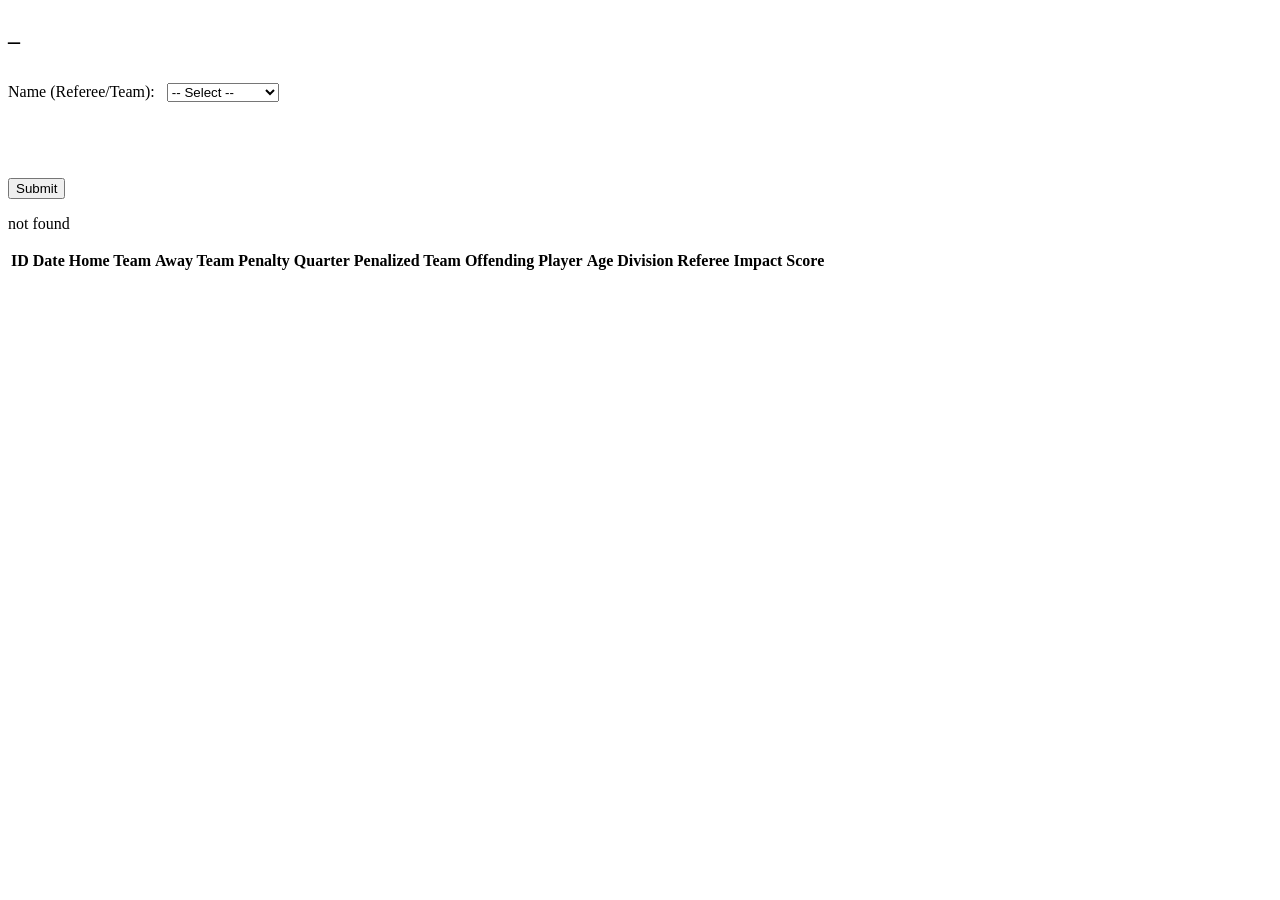
==== Project/penalty_tracking_app/target/classes/templates/report/reportPenaltyName.html @ 2848fa9b "Sprint 1 update" ====
<!DOCTYPE html>
<html xmlns="http://www.w3.org/1999/xhtml" xmlns:th="http://www.thymeleaf.org">
<head th:replace="fragments/head :: headerFragment">
    <title id="pageTitle">Report</title>
</head>
<body>
<style scoped="scoped">input:not(.hidden) {
    display: inline-block;
    float: right
}

.cd {
    color: #F00 !important;
    font-weight: bold;
    margin-bottom: -48px
}

label {
    margin-right: 8px
}</style>
<nav th:replace="fragments/navHeader :: navbar"></nav>


<div class="container has-text-centered">
    <h2 class="title is-2" th:text="#{label.report.referee.team.report}">_</h2>

    <form th:action="@{/report/penalty/name/submit}" method="post" class="wbb"
          style="display:inline-block;text-align:left!important">

        <!-- Hidden field to store actual referee/team value for form submission -->
        <input type="hidden" id="refereeValue" name="name" th:value="${reportInput.name}" />

        <p>
            <label>Name (Referee/Team): </label>
            <!-- Dropdown matching add.html style with A-Z sorted referees -->
            <select id="refereeSelect" onchange="handleRefereeSelect()">
                <option value="" disabled selected hidden>-- Select --</option>
                <option value="__MANUAL__">(Add Manually)</option>
                <option th:each="ref : ${referees}"
                        th:value="${ref}"
                        th:text="${ref}"
                        th:if="${ref != null and ref != ''}"
                        th:selected="${ref == reportInput.name}"></option>
            </select>
            <!-- Manual input field -->
            <input type="text" id="refereeManual" style="display:none; margin-top: 8px;" placeholder="Enter name manually" />
        </p>
        <br></br>
        <button style="display:block;margin-top:24px!important" class="centered">Submit</button>
    </form>

    <script>
        function handleRefereeSelect() {
            const select = document.getElementById('refereeSelect');
            const manualInput = document.getElementById('refereeManual');
            const hiddenField = document.getElementById('refereeValue');

            if (select.value === '__MANUAL__') {
                select.style.display = 'none';
                manualInput.style.display = 'block';
                manualInput.focus();
                hiddenField.value = '';
            } else {
                select.style.display = 'block';
                manualInput.style.display = 'none';
                manualInput.value = '';
                hiddenField.value = select.value;
            }
        }

        document.addEventListener('DOMContentLoaded', function() {
            const select = document.getElementById('refereeSelect');
            const manualInput = document.getElementById('refereeManual');
            const hiddenField = document.getElementById('refereeValue');

            // 頁面載入時初始化：檢查隱藏欄位是否有值，並自動對應選單或手動輸入框
            if (hiddenField.value) {
                let found = false;
                for (let i = 0; i < select.options.length; i++) {
                    if (select.options[i].value === hiddenField.value) {
                        select.value = hiddenField.value;
                        found = true;
                        break;
                    }
                }
                // 若該值不在下拉選單內，切換為手動輸入模式
                if (!found) {
                    select.value = '__MANUAL__';
                    select.style.display = 'none';
                    manualInput.style.display = 'block';
                    manualInput.value = hiddenField.value;
                }
            }

            // Handle manual input typing
            manualInput.addEventListener('input', function() {
                hiddenField.value = this.value;
            });

            // Handle select change
            select.addEventListener('change', function() {
                if (this.value && this.value !== '__MANUAL__') {
                    hiddenField.value = this.value;
                }
            });
        });
    </script>

    <p th:if="${not #strings.isEmpty(message)}" th:text="#{error.message.no.data.found.name}">not found</p>
    <!--https://stackoverflow.com/a/33106495-->
    <table class="wbb centered" th:if="${not #lists.isEmpty(reportInput.tacklePenalties)}">
        <thead>
        <tr>
            <th>ID</th>
            <th>Date</th>
            <th>Home Team</th>
            <th>Away Team</th>
            <th>Penalty</th>
            <th>Quarter</th>
            <th>Penalized Team</th>
            <th>Offending Player</th>
            <th>Age Division</th>
            <th>Referee</th>
            <th>Impact Score</th>
        </tr>
        </thead>
        <tbody>
        <tr th:each="item,iterStat : ${reportInput.tacklePenalties}">
            <td th:text="${item.id}"></td>
            <td th:text="${item.date}"></td>
            <td th:text="${item.homeTeam}"></td>
            <td th:text="${item.awayTeam}"></td>
            <td th:text="${item.penalty}"></td>
            <td th:text="${item.quarter}"></td>
            <td th:text="${item.penalizedTeam}"></td>
            <td th:text="${item.offendingPlayer}"></td>
            <td th:text="${item.ageDivision}"></td>
            <td th:text="${item.referee}"></td>
            <td th:text="${item.impactScore}"></td>
        </tr>
        </tbody>
    </table>

</div>

<br></br>

<footer th:replace="fragments/footer :: footer"></footer>
</body>
</html>
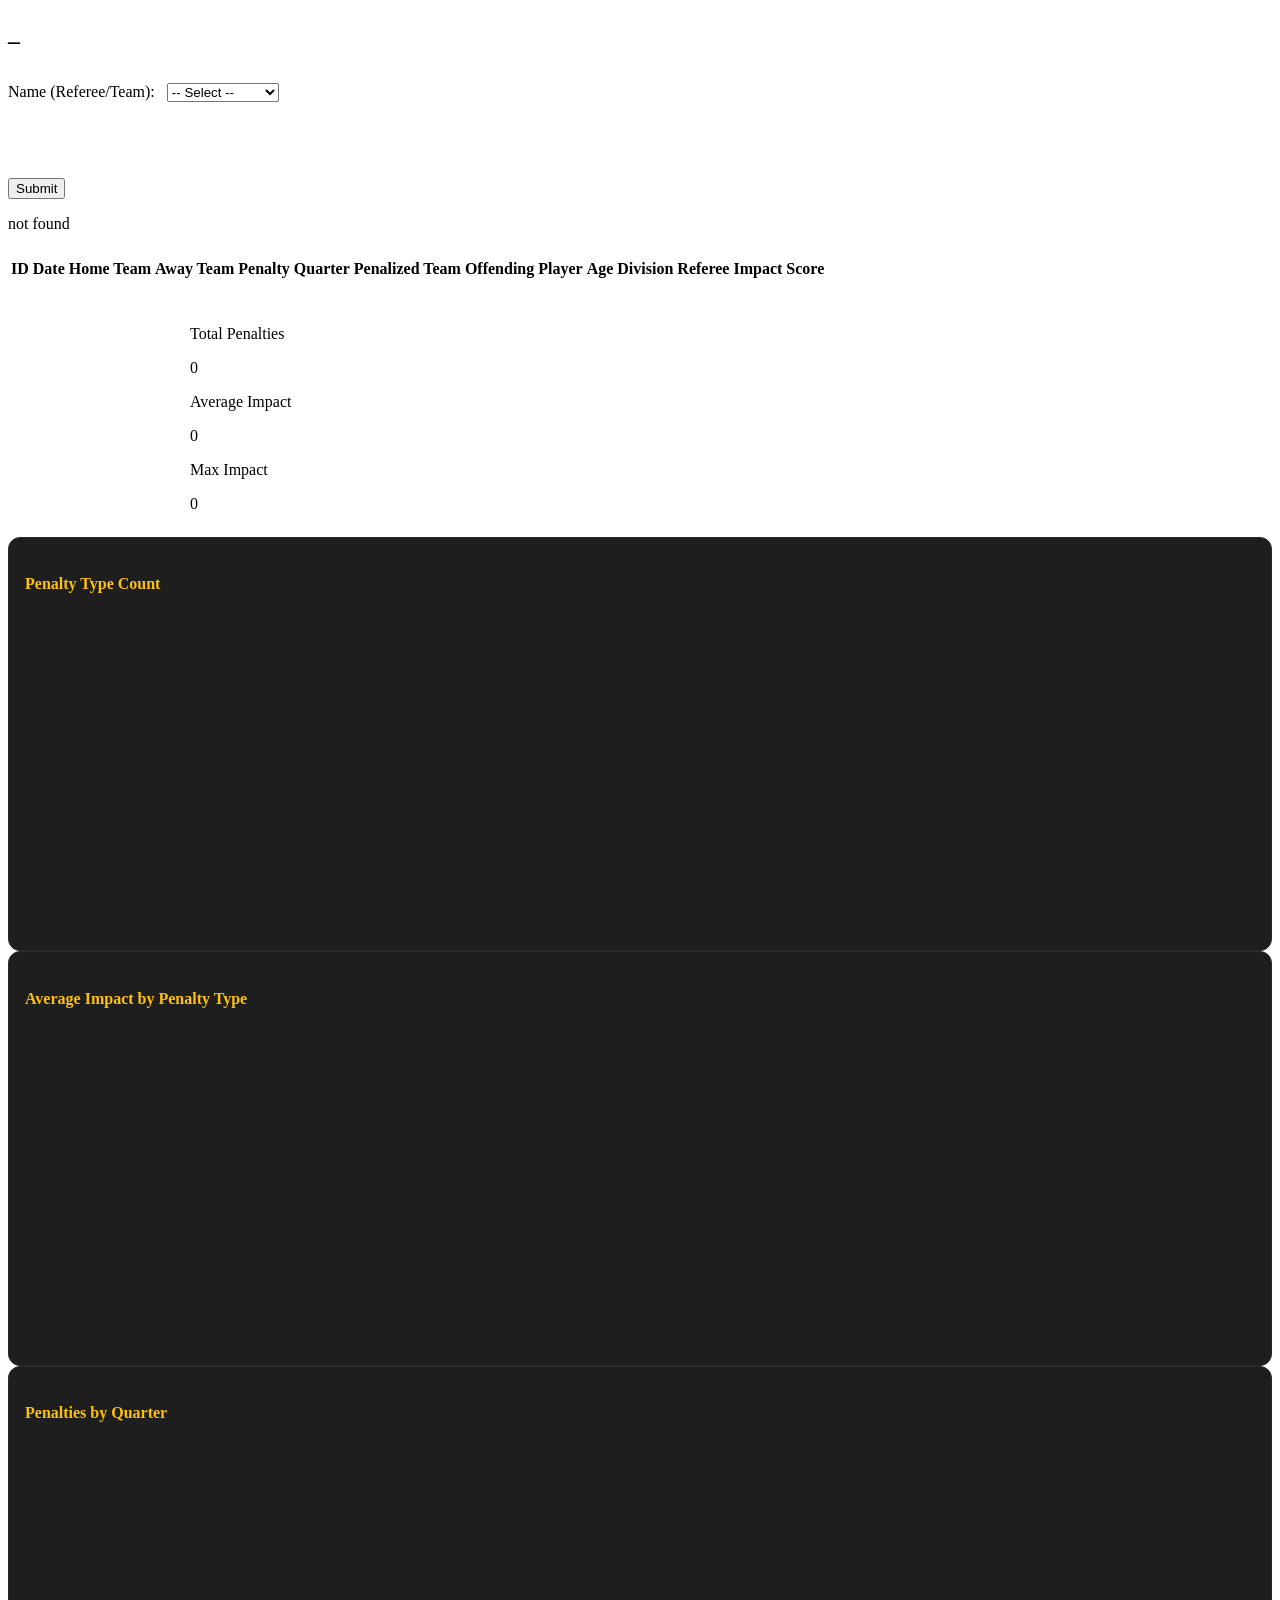
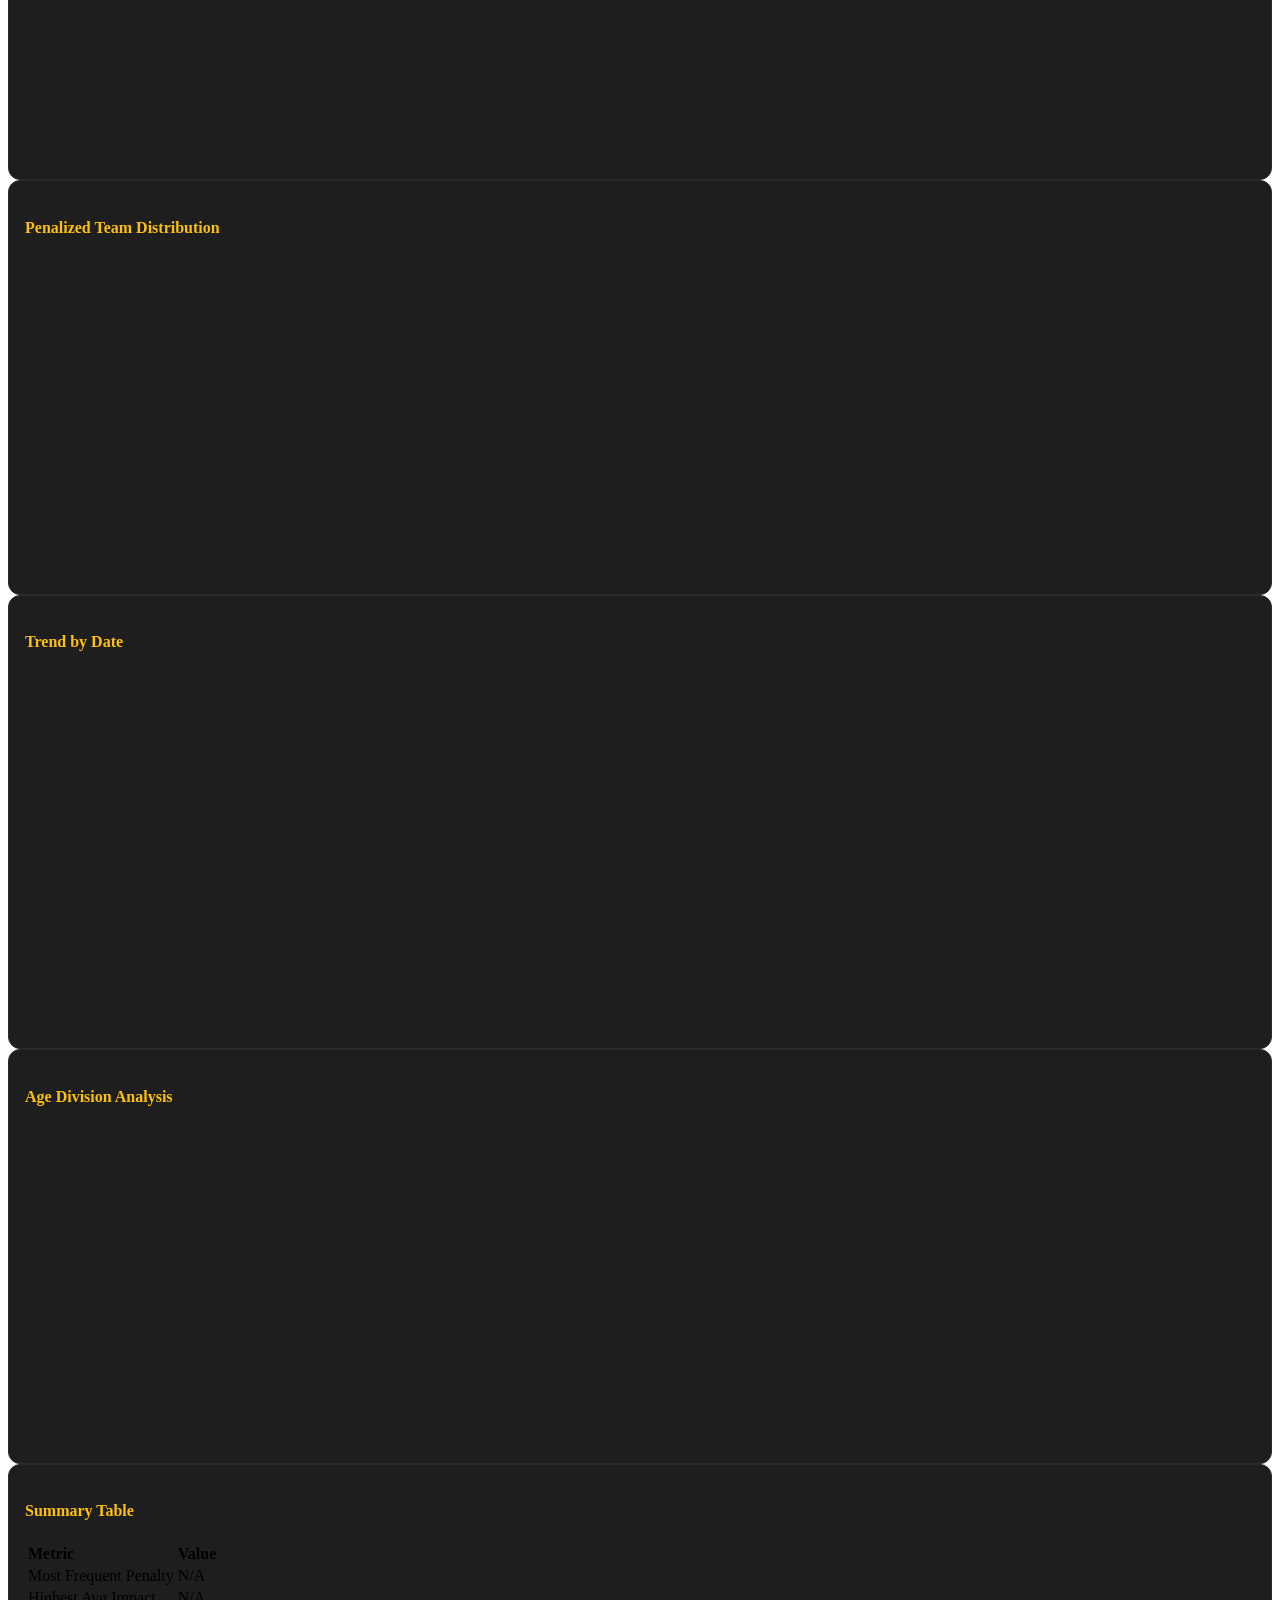
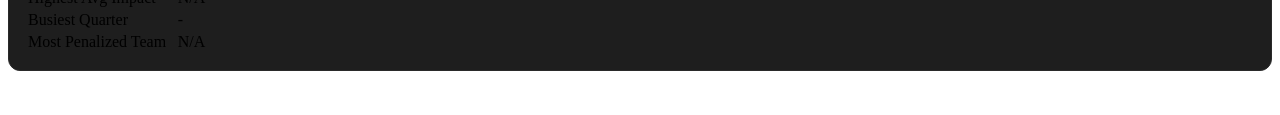
==== commit 7c69dd74: "update" ====
--- a/Project/penalty_tracking_app/target/classes/templates/report/reportPenaltyName.html
+++ b/Project/penalty_tracking_app/target/classes/templates/report/reportPenaltyName.html
@@ -8,31 +8,36 @@
     display: inline-block;
     float: right
 }
-
 .cd {
     color: #F00 !important;
     font-weight: bold;
     margin-bottom: -48px
 }
-
 label {
     margin-right: 8px
-}</style>
+}
+/* Dark theme chart boxes - overrides global white text forced in styles.css */
+.chart-box {
+    background: #1e1e1e !important;
+    border: 1px solid #2a2a2a !important;
+    border-radius: 12px !important;
+    padding: 16px !important;
+}
+.chart-box .title {
+    color: #ffc107 !important;
+}
+.chart-box p {
+    color: #a0a0a0 !important;
+}
+</style>
 <nav th:replace="fragments/navHeader :: navbar"></nav>
-
-
 <div class="container has-text-centered">
     <h2 class="title is-2" th:text="#{label.report.referee.team.report}">_</h2>
-
     <form th:action="@{/report/penalty/name/submit}" method="post" class="wbb"
           style="display:inline-block;text-align:left!important">
-
-        <!-- Hidden field to store actual referee/team value for form submission -->
         <input type="hidden" id="refereeValue" name="name" th:value="${reportInput.name}" />
-
         <p>
             <label>Name (Referee/Team): </label>
-            <!-- Dropdown matching add.html style with A-Z sorted referees -->
             <select id="refereeSelect" onchange="handleRefereeSelect()">
                 <option value="" disabled selected hidden>-- Select --</option>
                 <option value="__MANUAL__">(Add Manually)</option>
@@ -42,19 +47,16 @@
                         th:if="${ref != null and ref != ''}"
                         th:selected="${ref == reportInput.name}"></option>
             </select>
-            <!-- Manual input field -->
             <input type="text" id="refereeManual" style="display:none; margin-top: 8px;" placeholder="Enter name manually" />
         </p>
         <br></br>
         <button style="display:block;margin-top:24px!important" class="centered">Submit</button>
     </form>
-
     <script>
         function handleRefereeSelect() {
             const select = document.getElementById('refereeSelect');
             const manualInput = document.getElementById('refereeManual');
             const hiddenField = document.getElementById('refereeValue');
-
             if (select.value === '__MANUAL__') {
                 select.style.display = 'none';
                 manualInput.style.display = 'block';
@@ -67,13 +69,11 @@
                 hiddenField.value = select.value;
             }
         }
-
         document.addEventListener('DOMContentLoaded', function() {
             const select = document.getElementById('refereeSelect');
             const manualInput = document.getElementById('refereeManual');
             const hiddenField = document.getElementById('refereeValue');
-
-            // 頁面載入時初始化：檢查隱藏欄位是否有值，並自動對應選單或手動輸入框
+            // Initialize on page load
             if (hiddenField.value) {
                 let found = false;
                 for (let i = 0; i < select.options.length; i++) {
@@ -83,7 +83,6 @@
                         break;
                     }
                 }
-                // 若該值不在下拉選單內，切換為手動輸入模式
                 if (!found) {
                     select.value = '__MANUAL__';
                     select.style.display = 'none';
@@ -91,13 +90,9 @@
                     manualInput.value = hiddenField.value;
                 }
             }
-
-            // Handle manual input typing
             manualInput.addEventListener('input', function() {
                 hiddenField.value = this.value;
             });
-
-            // Handle select change
             select.addEventListener('change', function() {
                 if (this.value && this.value !== '__MANUAL__') {
                     hiddenField.value = this.value;
@@ -105,46 +100,96 @@
             });
         });
     </script>
-
     <p th:if="${not #strings.isEmpty(message)}" th:text="#{error.message.no.data.found.name}">not found</p>
-    <!--https://stackoverflow.com/a/33106495-->
-    <table class="wbb centered" th:if="${not #lists.isEmpty(reportInput.tacklePenalties)}">
+    <table class="wbb centered" th:if="${not #lists.isEmpty(reportInput.tacklePenalties)}" style="margin-top:24px">
         <thead>
         <tr>
-            <th>ID</th>
-            <th>Date</th>
-            <th>Home Team</th>
-            <th>Away Team</th>
-            <th>Penalty</th>
-            <th>Quarter</th>
-            <th>Penalized Team</th>
-            <th>Offending Player</th>
-            <th>Age Division</th>
-            <th>Referee</th>
-            <th>Impact Score</th>
+            <th>ID</th><th>Date</th><th>Home Team</th><th>Away Team</th><th>Penalty</th><th>Quarter</th><th>Penalized Team</th><th>Offending Player</th><th>Age Division</th><th>Referee</th><th>Impact Score</th>
         </tr>
         </thead>
         <tbody>
-        <tr th:each="item,iterStat : ${reportInput.tacklePenalties}">
-            <td th:text="${item.id}"></td>
-            <td th:text="${item.date}"></td>
-            <td th:text="${item.homeTeam}"></td>
-            <td th:text="${item.awayTeam}"></td>
-            <td th:text="${item.penalty}"></td>
-            <td th:text="${item.quarter}"></td>
-            <td th:text="${item.penalizedTeam}"></td>
-            <td th:text="${item.offendingPlayer}"></td>
-            <td th:text="${item.ageDivision}"></td>
-            <td th:text="${item.referee}"></td>
-            <td th:text="${item.impactScore}"></td>
+        <tr th:each="item : ${reportInput.tacklePenalties}">
+            <td th:text="${item.id}"></td><td th:text="${item.date}"></td><td th:text="${item.homeTeam}"></td><td th:text="${item.awayTeam}"></td><td th:text="${item.penalty}"></td><td th:text="${item.quarter}"></td><td th:text="${item.penalizedTeam}"></td><td th:text="${item.offendingPlayer}"></td><td th:text="${item.ageDivision}"></td><td th:text="${item.referee}"></td><td th:text="${item.impactScore}"></td>
         </tr>
         </tbody>
     </table>
-
+    <div th:if="${not #lists.isEmpty(reportInput.tacklePenalties)}" style="margin-top:40px; text-align:left">
+        <div class="columns is-multiline is-centered" style="max-width:900px; margin:0 auto 24px auto">
+            <div class="column is-4"><div class="box has-text-centered"><p class="heading">Total Penalties</p><p class="title is-4" th:text="${reportInput.totalCount}">0</p></div></div>
+            <div class="column is-4"><div class="box has-text-centered"><p class="heading">Average Impact</p><p class="title is-4" th:text="${reportInput.averageImpact}">0</p></div></div>
+            <div class="column is-4"><div class="box has-text-centered"><p class="heading">Max Impact</p><p class="title is-4" th:text="${reportInput.maxImpact}">0</p></div></div>
+        </div>
+        <div class="columns is-multiline">
+            <div class="column is-6"><div class="chart-box"><h4 class="title is-5 has-text-centered">Penalty Type Count</h4><div style="height:320px; margin-top:12px"><canvas id="penaltyCountChart"></canvas></div></div></div>
+            <div class="column is-6"><div class="chart-box"><h4 class="title is-5 has-text-centered">Average Impact by Penalty Type</h4><div style="height:320px; margin-top:12px"><canvas id="avgImpactChart"></canvas></div></div></div>
+            <div class="column is-6"><div class="chart-box"><h4 class="title is-5 has-text-centered">Penalties by Quarter</h4><div style="height:320px; margin-top:12px"><canvas id="quarterChart"></canvas></div></div></div>
+            <div class="column is-6"><div class="chart-box"><h4 class="title is-5 has-text-centered">Penalized Team Distribution</h4><div style="height:320px; margin-top:12px"><canvas id="teamChart"></canvas></div></div></div>
+            <div class="column is-12"><div class="chart-box"><h4 class="title is-5 has-text-centered">Trend by Date</h4><div style="height:360px; margin-top:12px"><canvas id="dateTrendChart"></canvas></div></div></div>
+            <div class="column is-6"><div class="chart-box"><h4 class="title is-5 has-text-centered">Age Division Analysis</h4><div style="height:320px; margin-top:12px"><canvas id="ageDivisionChart"></canvas></div></div></div>
+            <div class="column is-6"><div class="chart-box"><h4 class="title is-5 has-text-centered">Summary Table</h4><table class="table is-fullwidth is-striped is-size-7" style="margin-top:12px"><thead><tr><th>Metric</th><th>Value</th></tr></thead><tbody><tr><td>Most Frequent Penalty</td><td th:text="${reportInput.penaltyTypeLabels != null && !reportInput.penaltyTypeLabels.isEmpty()} ? ${reportInput.penaltyTypeLabels[0]} : 'N/A'">N/A</td></tr><tr><td>Highest Avg Impact</td><td th:text="${reportInput.penaltyAvgLabels != null && !reportInput.penaltyAvgLabels.isEmpty()} ? ${reportInput.penaltyAvgLabels[0]} : 'N/A'">N/A</td></tr><tr><td>Busiest Quarter</td><td id="busiestQuarterCell">-</td></tr><tr><td>Most Penalized Team</td><td th:text="${reportInput.teamLabels != null && !reportInput.teamLabels.isEmpty()} ? ${reportInput.teamLabels[0]} : 'N/A'">N/A</td></tr></tbody></table></div></div>
+        </div>
+    </div>
 </div>
-
 <br></br>
-
+<script th:inline="javascript">
+    /*<![CDATA[*/
+    const penaltyTypeLabels = /*[[${reportInput.penaltyTypeLabels}]]*/ [];
+    const penaltyCountData = /*[[${reportInput.penaltyCountData}]]*/ [];
+    const penaltyAvgLabels = /*[[${reportInput.penaltyAvgLabels}]]*/ [];
+    const penaltyAvgData = /*[[${reportInput.penaltyAvgData}]]*/ [];
+    const quarterLabels = /*[[${reportInput.quarterLabels}]]*/ [];
+    const quarterCountData = /*[[${reportInput.quarterCountData}]]*/ [];
+    const teamLabels = /*[[${reportInput.teamLabels}]]*/ [];
+    const teamCountData = /*[[${reportInput.teamCountData}]]*/ [];
+    const dateLabels = /*[[${reportInput.dateLabels}]]*/ [];
+    const dateCountData = /*[[${reportInput.dateCountData}]]*/ [];
+    const dateImpactData = /*[[${reportInput.dateImpactData}]]*/ [];
+    const ageDivisionLabels = /*[[${reportInput.ageDivisionLabels}]]*/ [];
+    const ageDivisionCountData = /*[[${reportInput.ageDivisionCountData}]]*/ [];
+    const ageDivisionAvgData = /*[[${reportInput.ageDivisionAvgData}]]*/ [];
+    const whiteTick = { color: '#a0a0a0' };
+    const whiteGrid = { color: 'rgba(255,255,255,0.1)' };
+    const legendWhite = { labels: { color: '#ffffff' } };
+    if (penaltyTypeLabels && penaltyTypeLabels.length > 0) {
+        new Chart(document.getElementById('penaltyCountChart'), {
+            type: 'bar',
+            data: { labels: penaltyTypeLabels, datasets: [{ label: 'Count', data: penaltyCountData, backgroundColor: '#485fc7', borderWidth: 1 }] },
+            options: { indexAxis: 'y', responsive: true, maintainAspectRatio: false, plugins: { legend: { display: false, labels: { color: '#ffffff' } } }, scales: { x: { beginAtZero: true, ticks: whiteTick, grid: whiteGrid }, y: { ticks: whiteTick, grid: whiteGrid } } }
+        });
+        new Chart(document.getElementById('avgImpactChart'), {
+            type: 'bar',
+            data: { labels: penaltyAvgLabels, datasets: [{ label: 'Avg Impact', data: penaltyAvgData, backgroundColor: penaltyAvgLabels.map((_, i) => i === 0 ? '#ef4444' : '#fbbf24'), borderWidth: 1 }] },
+            options: { responsive: true, maintainAspectRatio: false, plugins: { legend: { display: false } }, scales: { x: { ticks: whiteTick, grid: whiteGrid }, y: { beginAtZero: true, ticks: whiteTick, grid: whiteGrid } } }
+        });
+        new Chart(document.getElementById('quarterChart'), {
+            type: 'bar',
+            data: { labels: quarterLabels, datasets: [{ label: 'Penalties', data: quarterCountData, backgroundColor: ['#a78bfa', '#60a5fa', '#34d399', '#fbbf24'], borderWidth: 1 }] },
+            options: { responsive: true, maintainAspectRatio: false, plugins: { legend: { display: false } }, scales: { x: { ticks: whiteTick, grid: whiteGrid }, y: { beginAtZero: true, ticks: whiteTick, grid: whiteGrid } } }
+        });
+        if (quarterCountData.length > 0) {
+            let maxIdx = 0; let maxVal = quarterCountData[0];
+            for (let i = 1; i < quarterCountData.length; i++) { if (quarterCountData[i] > maxVal) { maxVal = quarterCountData[i]; maxIdx = i; } }
+            const cell = document.getElementById('busiestQuarterCell');
+            if (cell && quarterLabels[maxIdx]) { cell.textContent = quarterLabels[maxIdx] + ' (' + maxVal + ')'; }
+        }
+        new Chart(document.getElementById('teamChart'), {
+            type: 'bar',
+            data: { labels: teamLabels, datasets: [{ label: 'Count', data: teamCountData, backgroundColor: '#34d399', borderWidth: 1 }] },
+            options: { indexAxis: 'y', responsive: true, maintainAspectRatio: false, plugins: { legend: { display: false } }, scales: { x: { beginAtZero: true, ticks: whiteTick, grid: whiteGrid }, y: { ticks: whiteTick, grid: whiteGrid } } }
+        });
+        new Chart(document.getElementById('dateTrendChart'), {
+            type: 'line',
+            data: { labels: dateLabels, datasets: [{ label: 'Penalty Count', data: dateCountData, borderColor: '#60a5fa', backgroundColor: 'rgba(96,165,250,0.2)', tension: 0.3, yAxisID: 'y' }, { label: 'Total Impact', data: dateImpactData, borderColor: '#fb923c', backgroundColor: 'rgba(251,146,60,0.2)', tension: 0.3, yAxisID: 'y1' }] },
+            options: { responsive: true, maintainAspectRatio: false, interaction: { mode: 'index', intersect: false }, plugins: { legend: { position: 'top', labels: { color: '#ffffff' } } }, scales: { x: { ticks: whiteTick, grid: whiteGrid }, y: { type: 'linear', display: true, position: 'left', beginAtZero: true, title: { display: true, text: 'Count', color: '#ffffff' }, ticks: whiteTick, grid: whiteGrid }, y1: { type: 'linear', display: true, position: 'right', beginAtZero: true, title: { display: true, text: 'Impact', color: '#ffffff' }, ticks: whiteTick, grid: { drawOnChartArea: false } } } }
+        });
+        new Chart(document.getElementById('ageDivisionChart'), {
+            type: 'bar',
+            data: { labels: ageDivisionLabels, datasets: [{ label: 'Count', data: ageDivisionCountData, backgroundColor: '#60a5fa', yAxisID: 'y' }, { label: 'Avg Impact', data: ageDivisionAvgData, backgroundColor: '#fbbf24', yAxisID: 'y1' }] },
+            options: { responsive: true, maintainAspectRatio: false, plugins: { legend: { labels: { color: '#ffffff' } } }, scales: { x: { ticks: whiteTick, grid: whiteGrid }, y: { beginAtZero: true, position: 'left', title: { display: true, text: 'Count', color: '#ffffff' }, ticks: whiteTick, grid: whiteGrid }, y1: { beginAtZero: true, position: 'right', title: { display: true, text: 'Avg Impact', color: '#ffffff' }, ticks: whiteTick, grid: { drawOnChartArea: false } } } }
+        });
+    }
+    /*]]>*/
+</script>
 <footer th:replace="fragments/footer :: footer"></footer>
 </body>
 </html>
